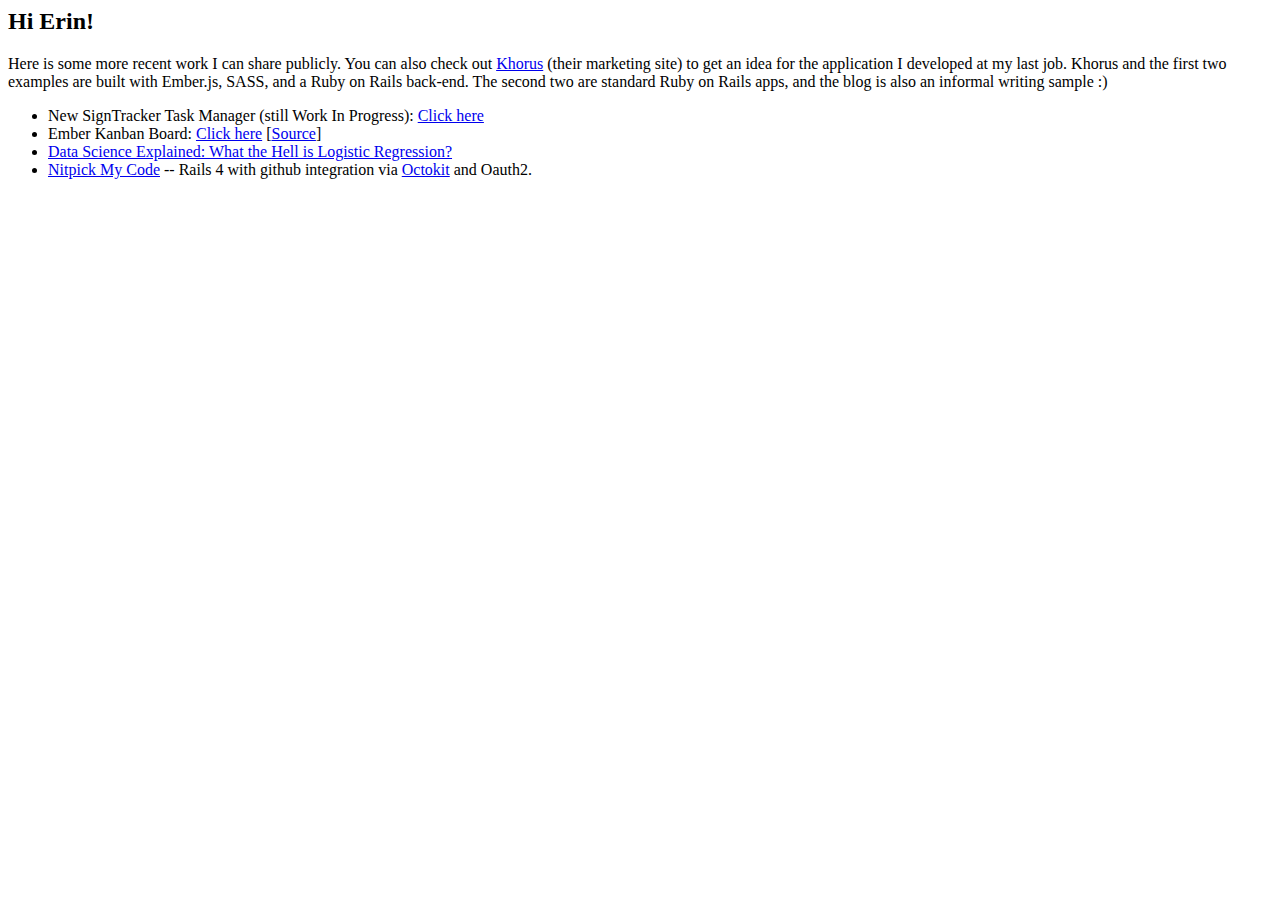
==== erin.html @ a7af76d5 "add page for erin" ====
<html>
  <h2>Hi Erin!</h2>

  <p>Here is some more recent work I can share publicly.  You can also check out <a href="http://www.khorus.com">Khorus</a> (their marketing site) to get an idea for the application I developed at my last job. Khorus and the first two examples are built with Ember.js, SASS, and a Ruby on Rails back-end.  The second two are standard Ruby on Rails apps, and the blog is also an informal writing sample :)</p>

  <ul>
    <li>New SignTracker Task Manager (still Work In Progress): <a href="tasks_wip.html">Click here</a></li>
    <li>
      Ember Kanban Board: <a href="kanban.html">Click here</a>
      [<a href="http://github.com/garrettlancaster/kanban-client">Source</a>]
    </li>
    <li><a href="http://www.datascienceexplained.com/posts/what-the-hell-is-logistic-regression" target="_blank">Data Science Explained: What the Hell is Logistic Regression?</a></li>
    <li><a href="http://nitpickmycode.com" target="_blank">Nitpick My Code</a>
      -- Rails 4 with github integration via <a href="https://github.com/octokit/octokit.rb" target="_blank">Octokit</a> and Oauth2.
    </li>
  </ul>
</html>
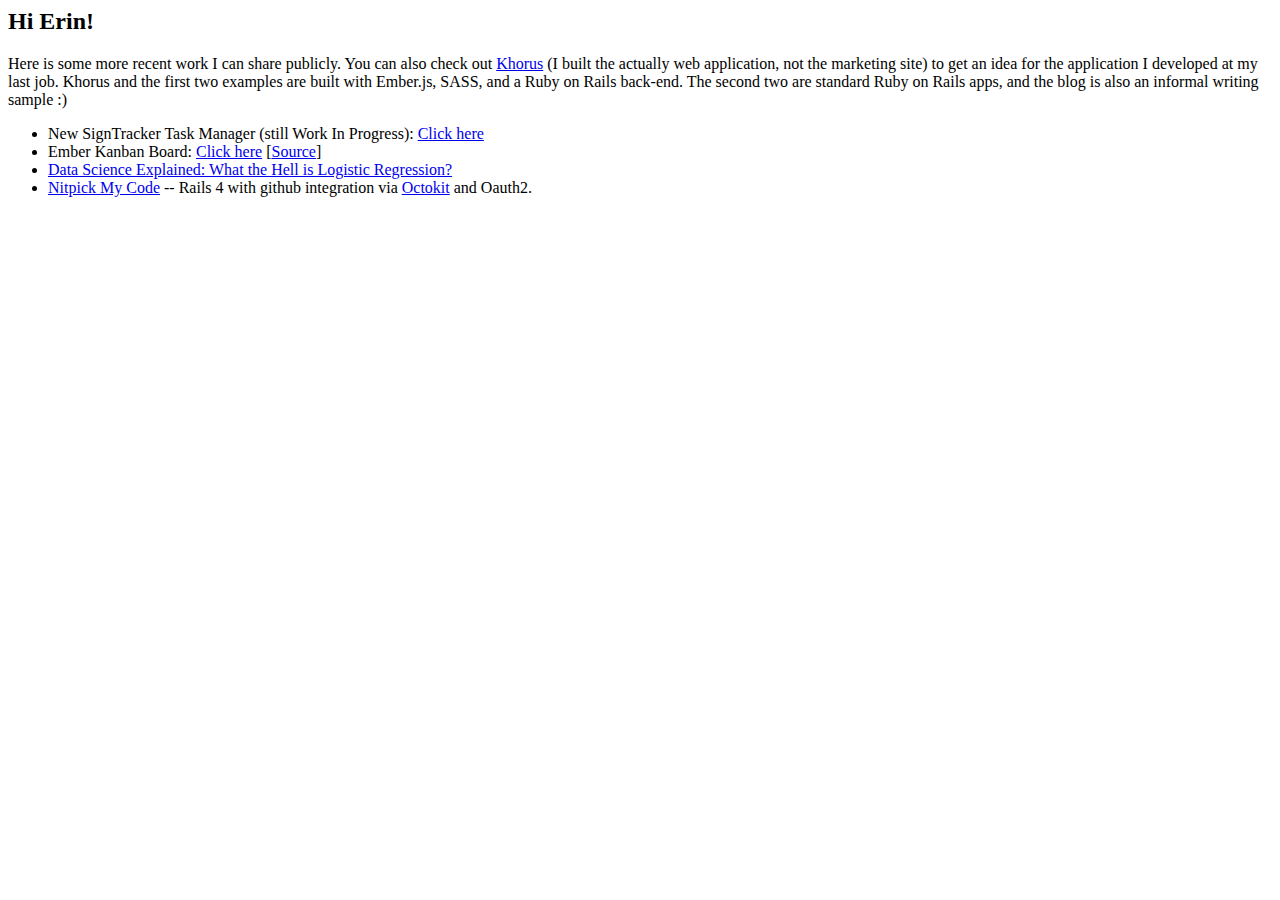
==== commit 6dfa461e: "update wording" ====
--- a/erin.html
+++ b/erin.html
@@ -1,7 +1,7 @@
 <html>
   <h2>Hi Erin!</h2>
 
-  <p>Here is some more recent work I can share publicly.  You can also check out <a href="http://www.khorus.com">Khorus</a> (their marketing site) to get an idea for the application I developed at my last job. Khorus and the first two examples are built with Ember.js, SASS, and a Ruby on Rails back-end.  The second two are standard Ruby on Rails apps, and the blog is also an informal writing sample :)</p>
+  <p>Here is some more recent work I can share publicly.  You can also check out <a href="http://www.khorus.com">Khorus</a> (I built the actually web application, not the marketing site) to get an idea for the application I developed at my last job. Khorus and the first two examples are built with Ember.js, SASS, and a Ruby on Rails back-end.  The second two are standard Ruby on Rails apps, and the blog is also an informal writing sample :)</p>
 
   <ul>
     <li>New SignTracker Task Manager (still Work In Progress): <a href="tasks_wip.html">Click here</a></li>
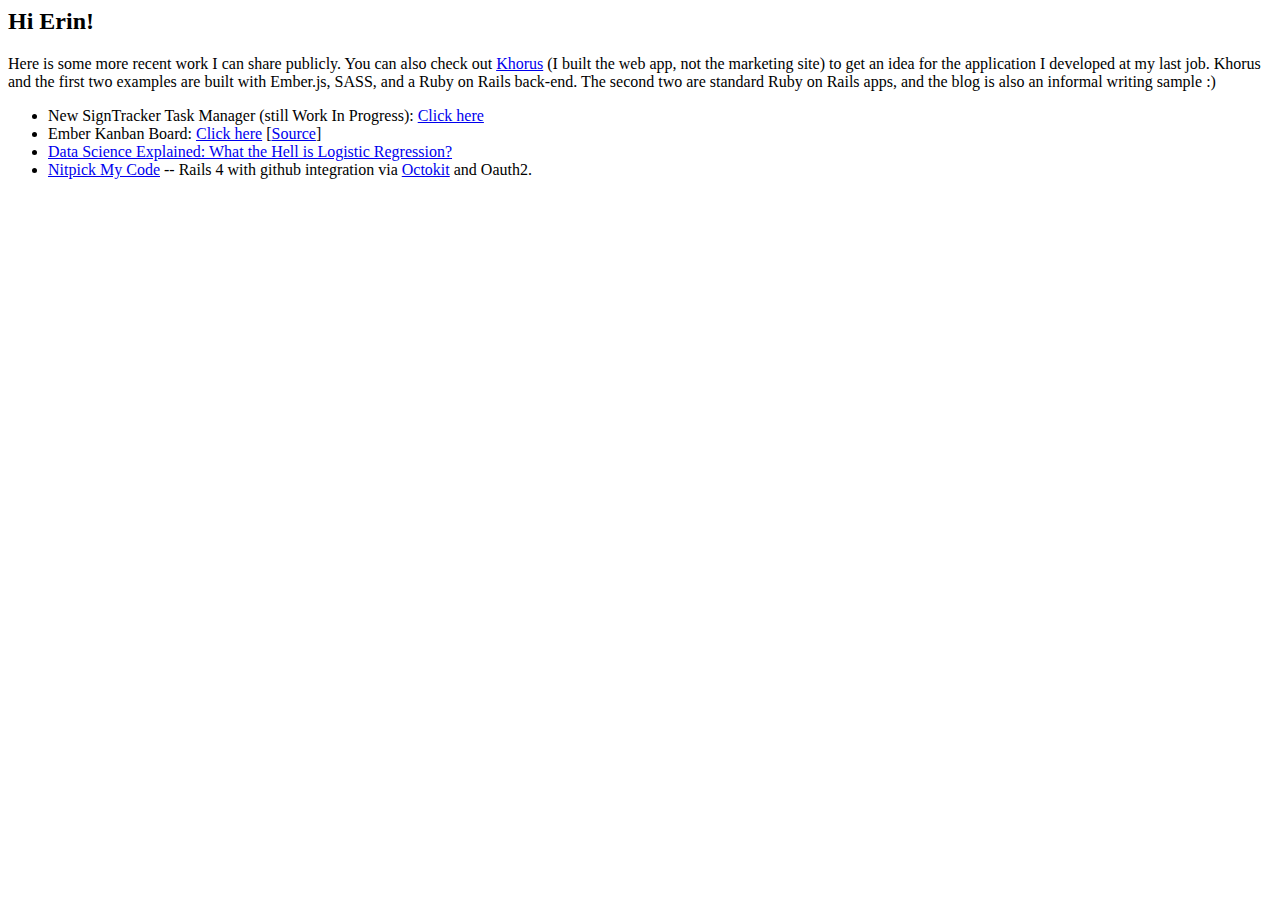
==== commit 0189185b: "again" ====
--- a/erin.html
+++ b/erin.html
@@ -1,7 +1,7 @@
 <html>
   <h2>Hi Erin!</h2>
 
-  <p>Here is some more recent work I can share publicly.  You can also check out <a href="http://www.khorus.com">Khorus</a> (I built the actually web application, not the marketing site) to get an idea for the application I developed at my last job. Khorus and the first two examples are built with Ember.js, SASS, and a Ruby on Rails back-end.  The second two are standard Ruby on Rails apps, and the blog is also an informal writing sample :)</p>
+  <p>Here is some more recent work I can share publicly.  You can also check out <a href="http://www.khorus.com">Khorus</a> (I built the web app, not the marketing site) to get an idea for the application I developed at my last job. Khorus and the first two examples are built with Ember.js, SASS, and a Ruby on Rails back-end.  The second two are standard Ruby on Rails apps, and the blog is also an informal writing sample :)</p>
 
   <ul>
     <li>New SignTracker Task Manager (still Work In Progress): <a href="tasks_wip.html">Click here</a></li>
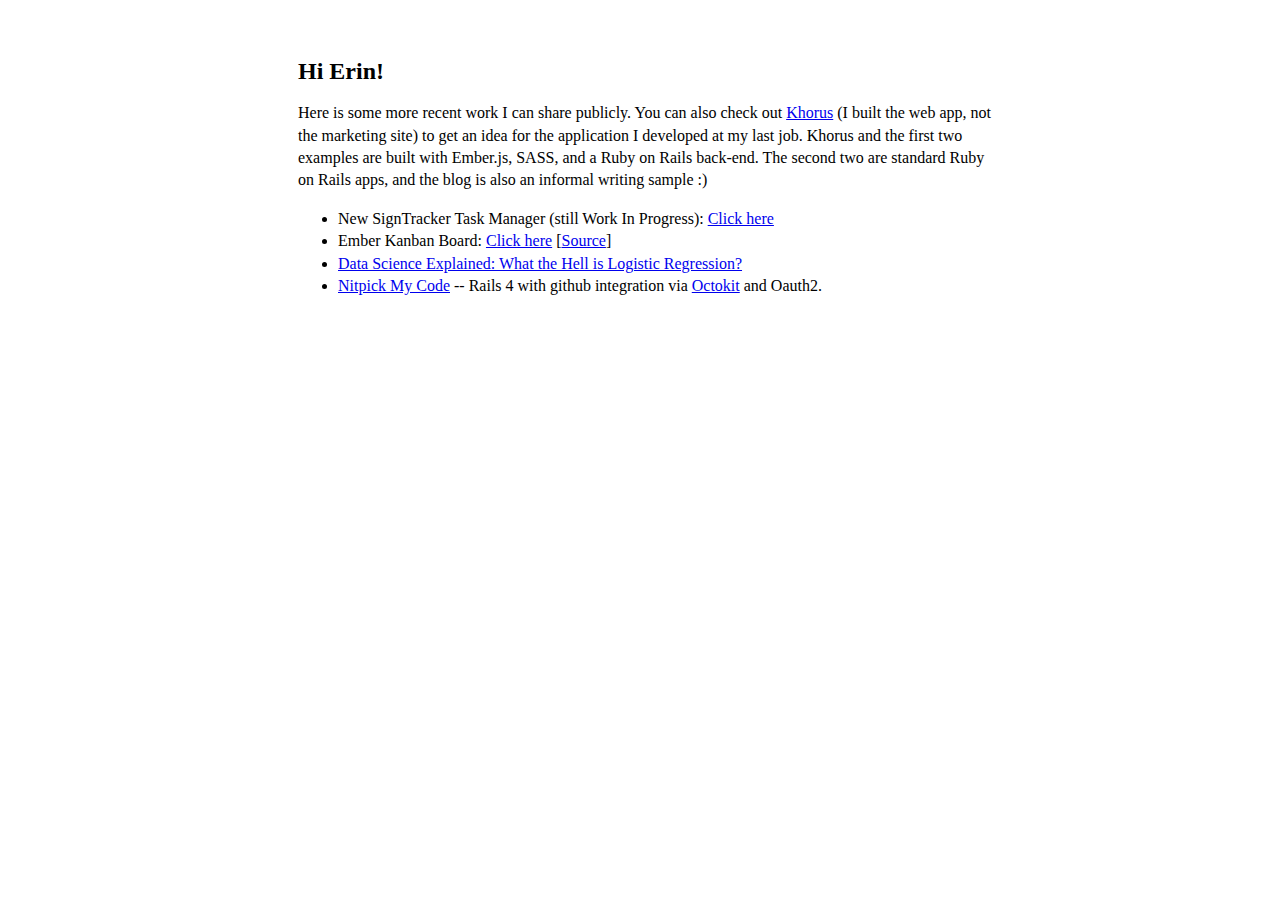
==== commit 4647b384: "styling" ====
--- a/erin.html
+++ b/erin.html
@@ -1,17 +1,34 @@
 <html>
-  <h2>Hi Erin!</h2>
+  <style>
+    body {
+      width: 100%;
+      display: flex;
+      justify-content: center;
+      line-height: 1.4em;
+    }
+    #main { 
+      max-width: 700px; 
+      padding: 2em;
+    }
+  </style>
 
-  <p>Here is some more recent work I can share publicly.  You can also check out <a href="http://www.khorus.com">Khorus</a> (I built the web app, not the marketing site) to get an idea for the application I developed at my last job. Khorus and the first two examples are built with Ember.js, SASS, and a Ruby on Rails back-end.  The second two are standard Ruby on Rails apps, and the blog is also an informal writing sample :)</p>
+  <body>
+    <div id="main">
+      <h2>Hi Erin!</h2>
 
-  <ul>
-    <li>New SignTracker Task Manager (still Work In Progress): <a href="tasks_wip.html">Click here</a></li>
-    <li>
-      Ember Kanban Board: <a href="kanban.html">Click here</a>
-      [<a href="http://github.com/garrettlancaster/kanban-client">Source</a>]
-    </li>
-    <li><a href="http://www.datascienceexplained.com/posts/what-the-hell-is-logistic-regression" target="_blank">Data Science Explained: What the Hell is Logistic Regression?</a></li>
-    <li><a href="http://nitpickmycode.com" target="_blank">Nitpick My Code</a>
-      -- Rails 4 with github integration via <a href="https://github.com/octokit/octokit.rb" target="_blank">Octokit</a> and Oauth2.
-    </li>
-  </ul>
+      <p>Here is some more recent work I can share publicly.  You can also check out <a href="http://www.khorus.com">Khorus</a> (I built the web app, not the marketing site) to get an idea for the application I developed at my last job. Khorus and the first two examples are built with Ember.js, SASS, and a Ruby on Rails back-end.  The second two are standard Ruby on Rails apps, and the blog is also an informal writing sample :)</p>
+
+      <ul>
+        <li>New SignTracker Task Manager (still Work In Progress): <a href="tasks_wip.html">Click here</a></li>
+        <li>
+          Ember Kanban Board: <a href="kanban.html">Click here</a>
+          [<a href="http://github.com/garrettlancaster/kanban-client">Source</a>]
+        </li>
+        <li><a href="http://www.datascienceexplained.com/posts/what-the-hell-is-logistic-regression" target="_blank">Data Science Explained: What the Hell is Logistic Regression?</a></li>
+        <li><a href="http://nitpickmycode.com" target="_blank">Nitpick My Code</a>
+          -- Rails 4 with github integration via <a href="https://github.com/octokit/octokit.rb" target="_blank">Octokit</a> and Oauth2.
+        </li>
+      </ul>
+    </div>
+  </body>
 </html>
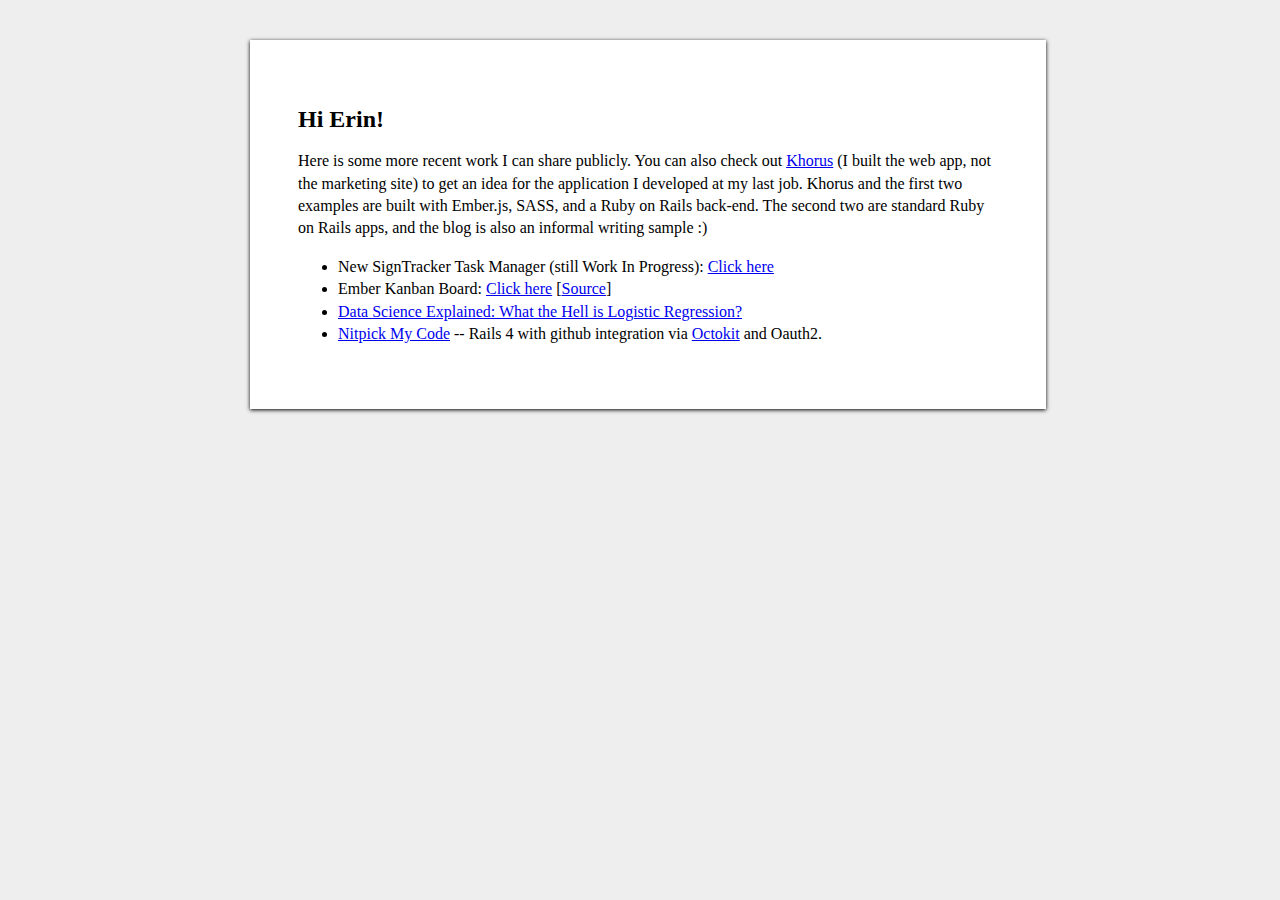
==== commit 794acf83: "styling" ====
--- a/erin.html
+++ b/erin.html
@@ -5,10 +5,15 @@
       display: flex;
       justify-content: center;
       line-height: 1.4em;
+      align-items: flex-start;
+      background: #EEEEEE;
     }
     #main { 
+      background: white;
       max-width: 700px; 
-      padding: 2em;
+      padding: 3em;
+      box-shadow: 0px 1px 4px 0;
+      margin-top: 2em;
     }
   </style>
 
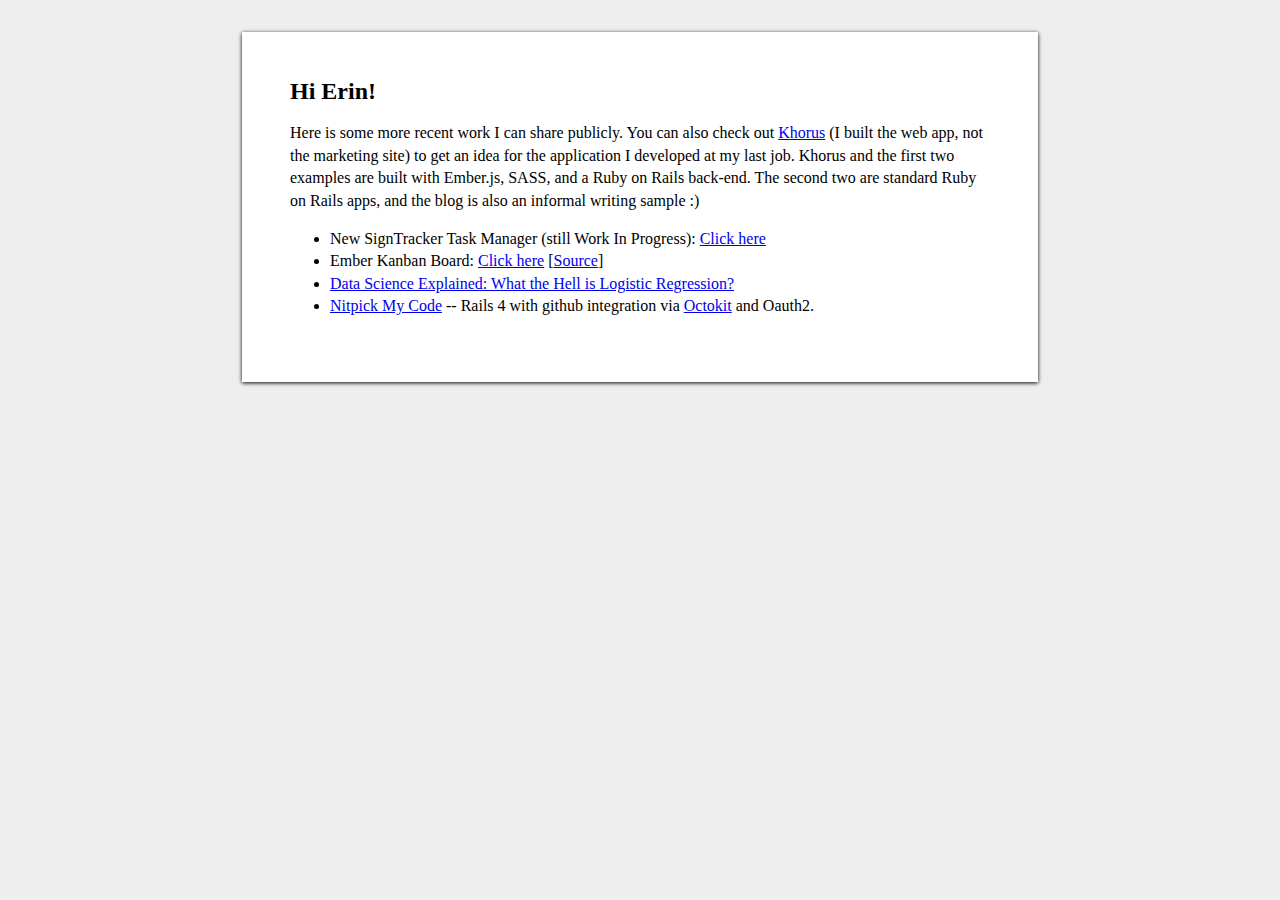
==== commit 25212748: "Im having too much fun styling apparently..." ====
--- a/erin.html
+++ b/erin.html
@@ -1,11 +1,17 @@
 <html>
   <style>
     body {
+      height: 100%;
       width: 100%;
+      margin: 0;
       display: flex;
-      justify-content: center;
+      -webkit-display: flex;
+      flex-direction: column;
+      -webkit-flex-direction: column;
+      justify-content: flex-start;
+      -webkit-justify-content: flex-start;
       line-height: 1.4em;
-      align-items: flex-start;
+      align-items: center;
       background: #EEEEEE;
     }
     #main { 
@@ -14,6 +20,19 @@
       padding: 3em;
       box-shadow: 0px 1px 4px 0;
       margin-top: 2em;
+      -webkit-transition: 0.4s all;
+      transition: 0.4s all;
+    }
+
+    h2 {
+      margin-top: 0;
+    }
+
+    @media (max-width: 800px) {
+      #main {
+        flex-grow: 1;
+        margin-top: 0;
+      }
     }
   </style>
 
